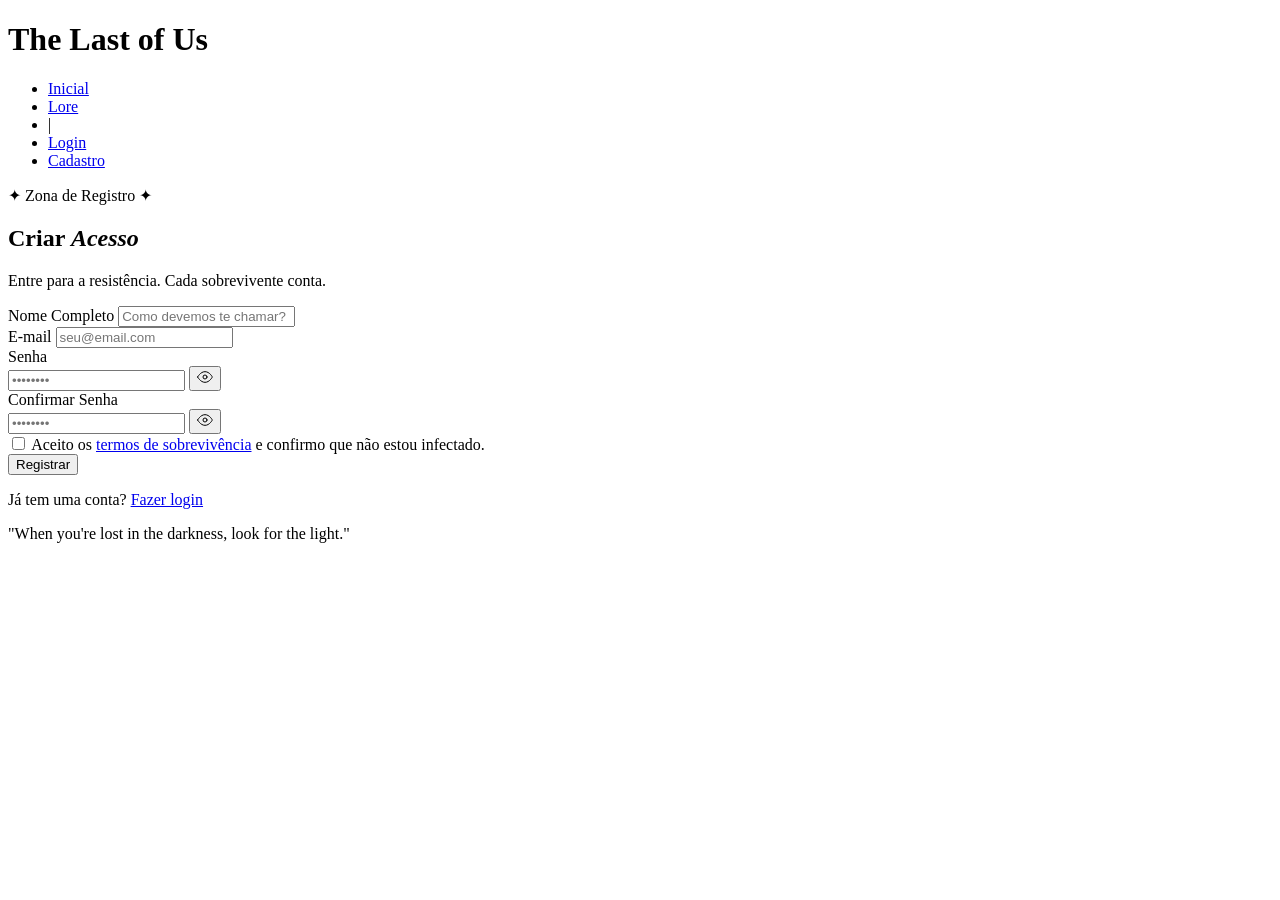
==== Projeto TLOU/public/cadastro.html @ ddcffe45 "Home + Login + Register" ====
<!DOCTYPE html>
<html lang="pt-BR">

<head>
  <meta charset="UTF-8">
  <meta name="viewport" content="width=device-width, initial-scale=1.0">
  <title>Cadastro — The Last of Us</title>
  <link rel="stylesheet" href="/css/style.css">
</head>

<body>

  <div class="header">
    <div class="container">
      <h1 class="titulo">The Last of Us</h1>
      <ul class="navbar">
        <li><a href="index.html">Inicial</a></li>
        <li><a href="lore.html">Lore</a></li>
        <li class="separador">|</li>
        <li><a href="login.html">Login</a></li>
        <li class="agora"><a href="cadastro.html">Cadastro</a></li>
      </ul>
    </div>
  </div>

  <div class="cadastro-page">
    <div class="cadastro-overlay"></div>

    <div class="cadastro-card">

      <div class="cadastro-card-header">
        <span class="cadastro-subtitulo">✦ Zona de Registro ✦</span>
        <h2 class="cadastro-titulo">Criar <em>Acesso</em></h2>
        <p class="cadastro-sub">Entre para a resistência. Cada sobrevivente conta.</p>
        <div class="cadastro-divisor"></div>
      </div>

      <form class="cadastro-form" onsubmit="return cadastrar()">

        <div class="form-grupo">
          <label class="form-label" for="nome_input">Nome Completo</label>
          <input class="form-input" type="text" id="nome_input" name="nome" placeholder="Como devemos te chamar?"
            autocomplete="name" />
        </div>

        <div class="form-grupo">
          <label class="form-label" for="email_input">E-mail</label>
          <input class="form-input" type="email" id="email_input" name="email" placeholder="seu@email.com"
            autocomplete="email" />
        </div>

        <div class="form-row">
          <div class="form-grupo">
            <label class="form-label" for="senha_input">Senha</label>
            <div class="input-wrapper">
              <input class="form-input" type="password" id="senha_input" name="senha" placeholder="••••••••"
                autocomplete="new-password" />
              <button type="button" class="toggle-senha" aria-label="Mostrar senha"
                onclick="toggleSenha('senha_input', this)">
                <svg xmlns="http://www.w3.org/2000/svg" width="16" height="16" viewBox="0 0 24 24" fill="none"
                  stroke="currentColor" stroke-width="1.5" stroke-linecap="round" stroke-linejoin="round">
                  <path d="M1 12s4-8 11-8 11 8 11 8-4 8-11 8-11-8-11-8z" />
                  <circle cx="12" cy="12" r="3" />
                </svg>
              </button>
            </div>
          </div>

          <div class="form-grupo">
            <label class="form-label" for="confirmacao_senha_input">Confirmar Senha</label>
            <div class="input-wrapper">
              <input class="form-input" type="password" id="confirmacao_senha_input" name="confirmar"
                placeholder="••••••••" autocomplete="new-password" />
              <button type="button" class="toggle-senha" aria-label="Mostrar senha"
                onclick="toggleSenha('confirmacao_senha_input', this)">
                <svg xmlns="http://www.w3.org/2000/svg" width="16" height="16" viewBox="0 0 24 24" fill="none"
                  stroke="currentColor" stroke-width="1.5" stroke-linecap="round" stroke-linejoin="round">
                  <path d="M1 12s4-8 11-8 11 8 11 8-4 8-11 8-11-8-11-8z" />
                  <circle cx="12" cy="12" r="3" />
                </svg>
              </button>
            </div>
          </div>
        </div>

        <div class="form-grupo form-check">
          <label class="check-label">
            <input type="checkbox" class="check-input" id="termos" name="termos" />
            <span class="check-box"></span>
            <span class="check-text">
              Aceito os <a href="#">termos de sobrevivência</a> e confirmo que não estou infectado.
            </span>
          </label>
        </div>

        <div class="alerta_erro">
          <div class="card_erro" id="cardErro"
            style="display: none; color: #ff4a4a; text-align: center; margin-bottom: 10px;">
            <span id="mensagem_erro"></span>
          </div>
        </div>

        <button type="submit" class="btn-cadastro">
          <span>Registrar</span>
          <line x1="5" y1="12" x2="19" y2="12" />
          <polyline points="12 5 19 12 12 19" />
          </svg>
        </button>

      </form>

      <p class="cadastro-footer-text">
        Já tem uma conta? <a href="login.html">Fazer login</a>
      </p>

      <div class="cadastro-card-quote">
        <span class="quote-linha"></span>
        <span class="quote-texto">"When you're lost in the darkness, look for the light."</span>
      </div>

    </div>
  </div>
</body>

</html>

<script>
  function cadastrar() {
    // aguardar();

    //Recupere o valor da nova input pelo nome do id
    // Agora vá para o método fetch logo abaixo
    var nomeVar = nome_input.value;
    var emailVar = email_input.value;
    var senhaVar = senha_input.value;
    var confirmacaoSenhaVar = confirmacao_senha_input.value;

    // Verificando se há algum campo em branco
    if (nomeVar == "" || emailVar == "" || senhaVar == "" || confirmacaoSenhaVar == "") {
      cardErro.style.display = "block";
      mensagem_erro.innerHTML =
        "(Mensagem de erro para todos os campos em branco)";

      finalizarAguardar();
      return false;
    } else {
      setInterval(sumirMensagem, 5000);
    }

    // Verificando se as senhas são iguais
    if (senhaVar != confirmacaoSenhaVar) {
      cardErro.style.display = "block";
      mensagem_erro.innerHTML = "As senhas não coincidem";
      finalizarAguardar();
      return false;
    }

    // Enviando o valor da nova input
    fetch("/usuarios/cadastrar", {
      method: "POST",
      headers: {
        "Content-Type": "application/json",
      },
      body: JSON.stringify({
        // crie um atributo que recebe o valor recuperado aqui
        // Agora vá para o arquivo routes/usuario.js
        nomeServer: nomeVar,
        emailServer: emailVar,
        senhaServer: senhaVar
      }),
    })
      .then(function (resposta) {
        console.log("resposta: ", resposta);

        if (resposta.ok) {
          cardErro.style.display = "block";

          mensagem_erro.innerHTML =
            "Cadastro realizado com sucesso! Redirecionando para tela de Login...";

          setTimeout(() => {
            window.location = "login.html";
          }, "2000");

          limparFormulario();
          finalizarAguardar();
        } else {
          throw "Houve um erro ao tentar realizar o cadastro!";
        }
      })
      .catch(function (resposta) {
        console.log(`#ERRO: ${resposta}`);
        finalizarAguardar();
      });

    return false;
  }

  function sumirMensagem() {
    cardErro.style.display = "none";
  }
</script>
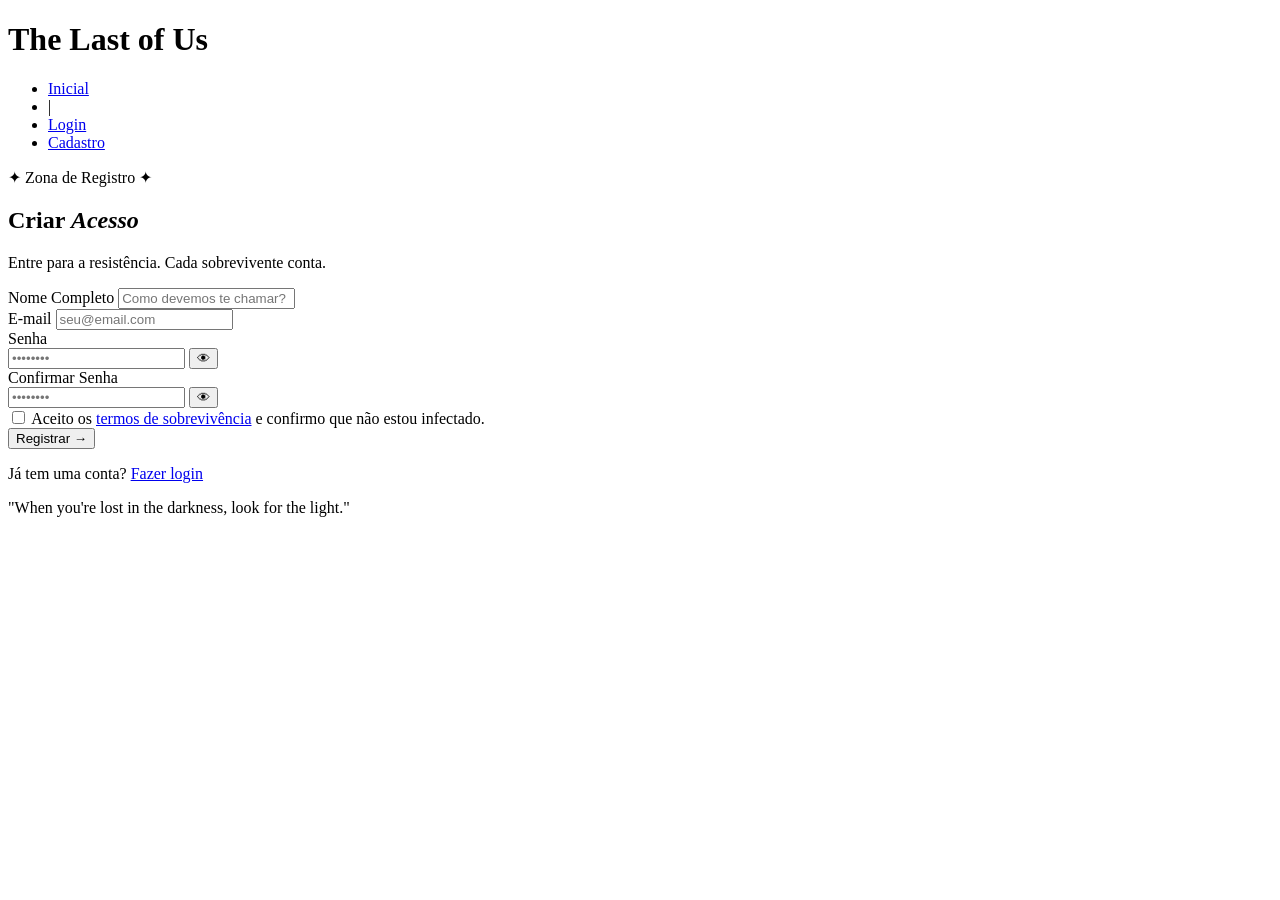
==== commit 20f351b3: "Login / Cadastro Fixed + Dashboard + Quiz + Database Logic + API Connection" ====
--- a/Projeto TLOU/public/cadastro.html
+++ b/Projeto TLOU/public/cadastro.html
@@ -15,7 +15,6 @@
       <h1 class="titulo">The Last of Us</h1>
       <ul class="navbar">
         <li><a href="index.html">Inicial</a></li>
-        <li><a href="lore.html">Lore</a></li>
         <li class="separador">|</li>
         <li><a href="login.html">Login</a></li>
         <li class="agora"><a href="cadastro.html">Cadastro</a></li>
@@ -36,9 +35,12 @@
       </div>
 
       <form class="cadastro-form" onsubmit="return cadastrar()">
-
+        <!-- (form) Conteiner inteligente para colocar inputs, entende que são dados que serão enviados para algum lugar-->
+        <!-- (onsubmit) Envia os dados através de um evento, clicar no botão ou 'enter'-->
         <div class="form-grupo">
           <label class="form-label" for="nome_input">Nome Completo</label>
+          <!-- (label) Texto descritivo antes do input-->
+          <!-- (for) Associa o a descrição ao input-->
           <input class="form-input" type="text" id="nome_input" name="nome" placeholder="Como devemos te chamar?"
             autocomplete="name" />
         </div>
@@ -55,14 +57,7 @@
             <div class="input-wrapper">
               <input class="form-input" type="password" id="senha_input" name="senha" placeholder="••••••••"
                 autocomplete="new-password" />
-              <button type="button" class="toggle-senha" aria-label="Mostrar senha"
-                onclick="toggleSenha('senha_input', this)">
-                <svg xmlns="http://www.w3.org/2000/svg" width="16" height="16" viewBox="0 0 24 24" fill="none"
-                  stroke="currentColor" stroke-width="1.5" stroke-linecap="round" stroke-linejoin="round">
-                  <path d="M1 12s4-8 11-8 11 8 11 8-4 8-11 8-11-8-11-8z" />
-                  <circle cx="12" cy="12" r="3" />
-                </svg>
-              </button>
+              <button type="button" class="toggle-senha" onclick="toggleSenha('senha_input', this)">👁</button>
             </div>
           </div>
 
@@ -71,14 +66,8 @@
             <div class="input-wrapper">
               <input class="form-input" type="password" id="confirmacao_senha_input" name="confirmar"
                 placeholder="••••••••" autocomplete="new-password" />
-              <button type="button" class="toggle-senha" aria-label="Mostrar senha"
-                onclick="toggleSenha('confirmacao_senha_input', this)">
-                <svg xmlns="http://www.w3.org/2000/svg" width="16" height="16" viewBox="0 0 24 24" fill="none"
-                  stroke="currentColor" stroke-width="1.5" stroke-linecap="round" stroke-linejoin="round">
-                  <path d="M1 12s4-8 11-8 11 8 11 8-4 8-11 8-11-8-11-8z" />
-                  <circle cx="12" cy="12" r="3" />
-                </svg>
-              </button>
+              <button type="button" class="toggle-senha"
+                onclick="toggleSenha('confirmacao_senha_input', this)">👁</button>
             </div>
           </div>
         </div>
@@ -87,31 +76,30 @@
           <label class="check-label">
             <input type="checkbox" class="check-input" id="termos" name="termos" />
             <span class="check-box"></span>
-            <span class="check-text">
-              Aceito os <a href="#">termos de sobrevivência</a> e confirmo que não estou infectado.
-            </span>
+            <span class="check-text"> Aceito os <a href="#">termos de sobrevivência</a> e confirmo que não estou
+              infectado.</span>
           </label>
         </div>
 
         <div class="alerta_erro">
           <div class="card_erro" id="cardErro"
-            style="display: none; color: #ff4a4a; text-align: center; margin-bottom: 10px;">
+            style="display: none; color: #ff0202; text-align: center; margin-bottom: 10px;">
             <span id="mensagem_erro"></span>
           </div>
+          <div class="card_erro" id="cardLogin"
+            style="display: none; color: #007be8; text-align: center; margin-bottom: 10px;">
+            <span id="mensagem_login"></span>
+          </div>
+
         </div>
 
         <button type="submit" class="btn-cadastro">
           <span>Registrar</span>
-          <line x1="5" y1="12" x2="19" y2="12" />
-          <polyline points="12 5 19 12 12 19" />
-          </svg>
+          <span>→</span>
         </button>
-
       </form>
 
-      <p class="cadastro-footer-text">
-        Já tem uma conta? <a href="login.html">Fazer login</a>
-      </p>
+      <p class="cadastro-footer-text">Já tem uma conta? <a href="login.html">Fazer login</a></p>
 
       <div class="cadastro-card-quote">
         <span class="quote-linha"></span>
@@ -140,11 +128,22 @@
       cardErro.style.display = "block";
       mensagem_erro.innerHTML =
         "(Mensagem de erro para todos os campos em branco)";
-
-      finalizarAguardar();
+      finalizarAguardar(); // aqui
       return false;
     } else {
       setInterval(sumirMensagem, 5000);
+    }
+
+    // Verificando se a senha tem mais de 7 caracteres com FOR
+    let contador = 0;
+    for (let i = 0; i < senhaVar.length; i++) {
+      contador++;
+    }
+
+    if (contador < 8) {
+      cardErro.style.display = "block";
+      mensagem_erro.innerHTML = "A senha deve ter no mínimo 8 caracteres";
+      return false;
     }
 
     // Verificando se as senhas são iguais
@@ -173,27 +172,38 @@
         console.log("resposta: ", resposta);
 
         if (resposta.ok) {
-          cardErro.style.display = "block";
-
-          mensagem_erro.innerHTML =
+          cardLogin.style.display = "block";
+          mensagem_login.innerHTML =
             "Cadastro realizado com sucesso! Redirecionando para tela de Login...";
 
           setTimeout(() => {
             window.location = "login.html";
           }, "2000");
 
-          limparFormulario();
-          finalizarAguardar();
+          limparFormulario(); // aqui
+          finalizarAguardar(); // aqui
         } else {
           throw "Houve um erro ao tentar realizar o cadastro!";
         }
       })
       .catch(function (resposta) {
         console.log(`#ERRO: ${resposta}`);
-        finalizarAguardar();
+        finalizarAguardar(); // aqui
       });
 
     return false;
+  }
+
+  function toggleSenha(inputId, botao) {
+    let input = document.getElementById(inputId);
+
+    if (input.type === 'password') {
+      input.type = 'text';
+      botao.textContent = '🔓';
+    } else {
+      input.type = 'password';
+      botao.textContent = '👁';
+    }
   }
 
   function sumirMensagem() {
